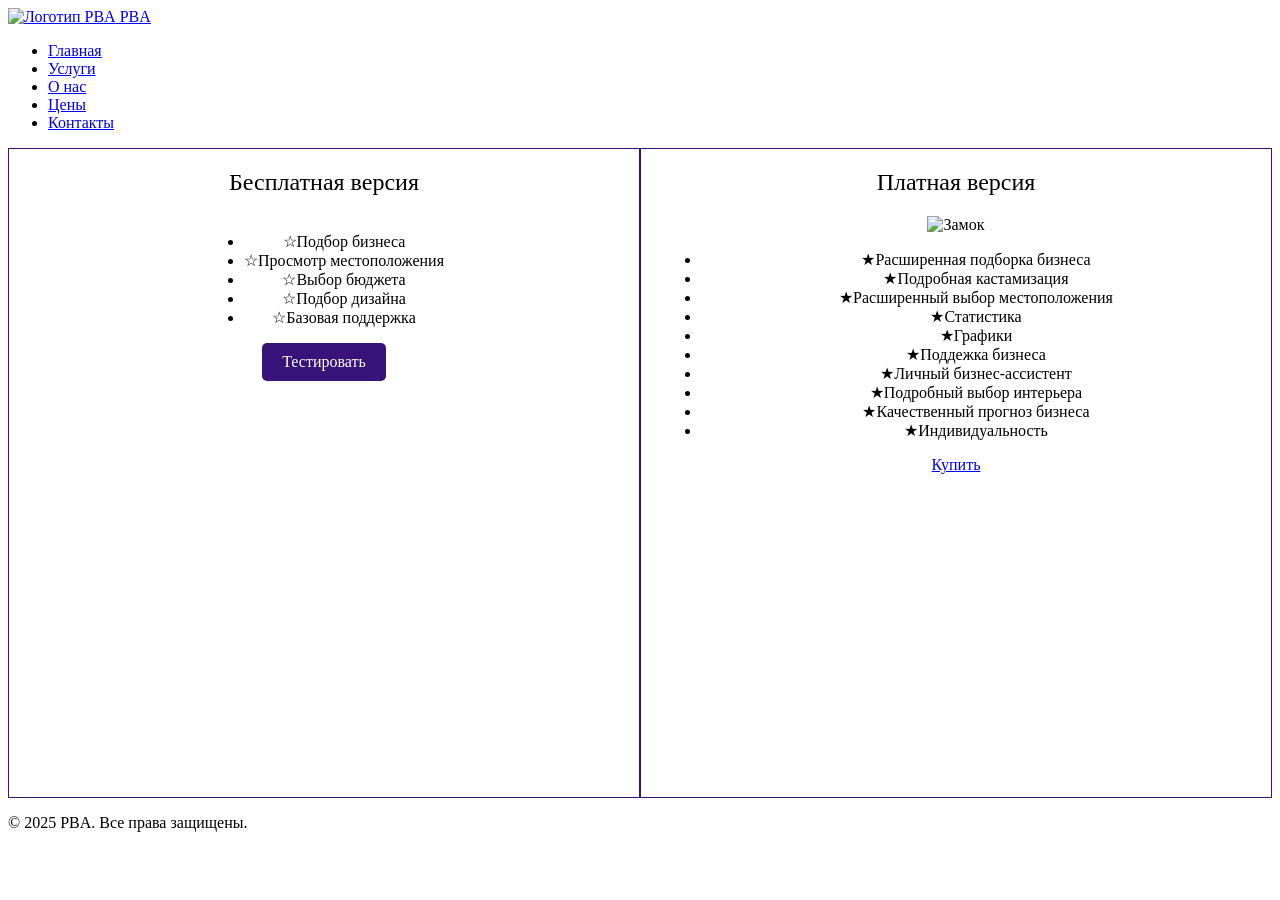
==== index.html @ 58a07d45 "Add files via upload" ====
<!DOCTYPE html>
<html lang="ru">
<head>
    <meta charset="UTF-8">
    <meta name="viewport" content="width=device-width, initial-scale=1.0">
    <title>Личный бизнес-ассистент PBA</title>
    <link rel="stylesheet" href="css/style.css">
    <style>
        .main-content {
            display: flex;
            min-height: calc(100vh - (/* Adjust this value to match your header and footer heights */ 250px)); /* Adjust the height as needed */
        }

        .left-section {
            width: 50%;
            padding: 20px;
            box-sizing: border-box;
            border: 1px solid #38147a; 
            display: flex;
            flex-direction: column;
            align-items: center; 
            text-align: center; 
        }

        .right-section {
            width: 50%;
            padding: 20px;
            box-sizing: border-box;
            border: 1px solid #38147a; 
            text-align: center; 
        }

        .left-section a { 
            display: block;
            margin-bottom: 10px;
            padding: 10px 20px;
            background-color: #38147a;
            color: #ffffff;
            text-decoration: none;
            border-radius: 5px;
            transition: background-color 0.3s ease;
        }

        .left-section a:hover {
            background-color: #000000;
        }

        .section-title {
            font-size: 1.5em;
            margin-bottom: 20px;
        }
    </style>
</head>
<body>
    <header>
        <div class="container">
            <div class="logo">
                <a href="index.html">
                    <img src="/img/logo2.png" alt="Логотип PBA">
                    PBA
                </a>
            </div>
            <nav>
                <div class="menu-toggle">
                    <span></span>
                    <span></span>
                    <span></span>
                </div>
                <ul>
                    <li><a href="index.html">Главная</a></li>
                    <li><a href="услуги.html">Услуги</a></li>
                    <li><a href="о_нас.html">О нас</a></li>
                    <li><a href="цены.html">Цены</a></li>
                    <li><a href="контакты.html">Контакты</a></li>
                </ul>
            </nav>
        </div>
    </header>

    <main>
        <div class="main-content">
          <section class="left-section">
            <div class="section-title">Бесплатная версия</div>
            <ul class="feature-list">
              <li>☆Подбор бизнеса</li>
              <li>☆Просмотр местоположения</li>
              <li>☆Выбор бюджета</li>
              <li>☆Подбор дизайна</li>
              <li>☆Базовая поддержка</li>
            </ul>
            <div class="section-buttons">
              <a href="варианты.html" class="button">Тестировать</a>
            </div>
          </section>
      
          <section class="right-section">
            <div class="section-title">Платная версия</div>
            <div class="lock-overlay">
                <img src="/img/lock-1024.webp" alt="Замок" class="lock-image">
              </div>
            <ul class="feature-list">
                <li>★Расширенная подборка бизнеса</li>
                <li>★Подробная кастамизация</li>
                <li>★Расширенный выбор местоположения</li>
                <li>★Статистика</li>
                <li>★Графики</li>
                <li>★Поддежка бизнеса</li>
                <li>★Личный бизнес-ассистент</li>
                <li>★Подробный выбор интерьера</li>
                <li>★Качественный прогноз бизнеса</li>
                <li>★Индивидуальность</li>
            </ul>
            <div class="section-buttons">
              <a href="страница6.html" class="button">Купить</a>
            </div>
          </section>
        </div>
      </main>
    <footer>
        <div class="container">
            <p>&copy; 2025 PBA. Все права защищены.</p>
        </div>
    </footer>
    <script src="js/main.js"></script>
</body>
</html>
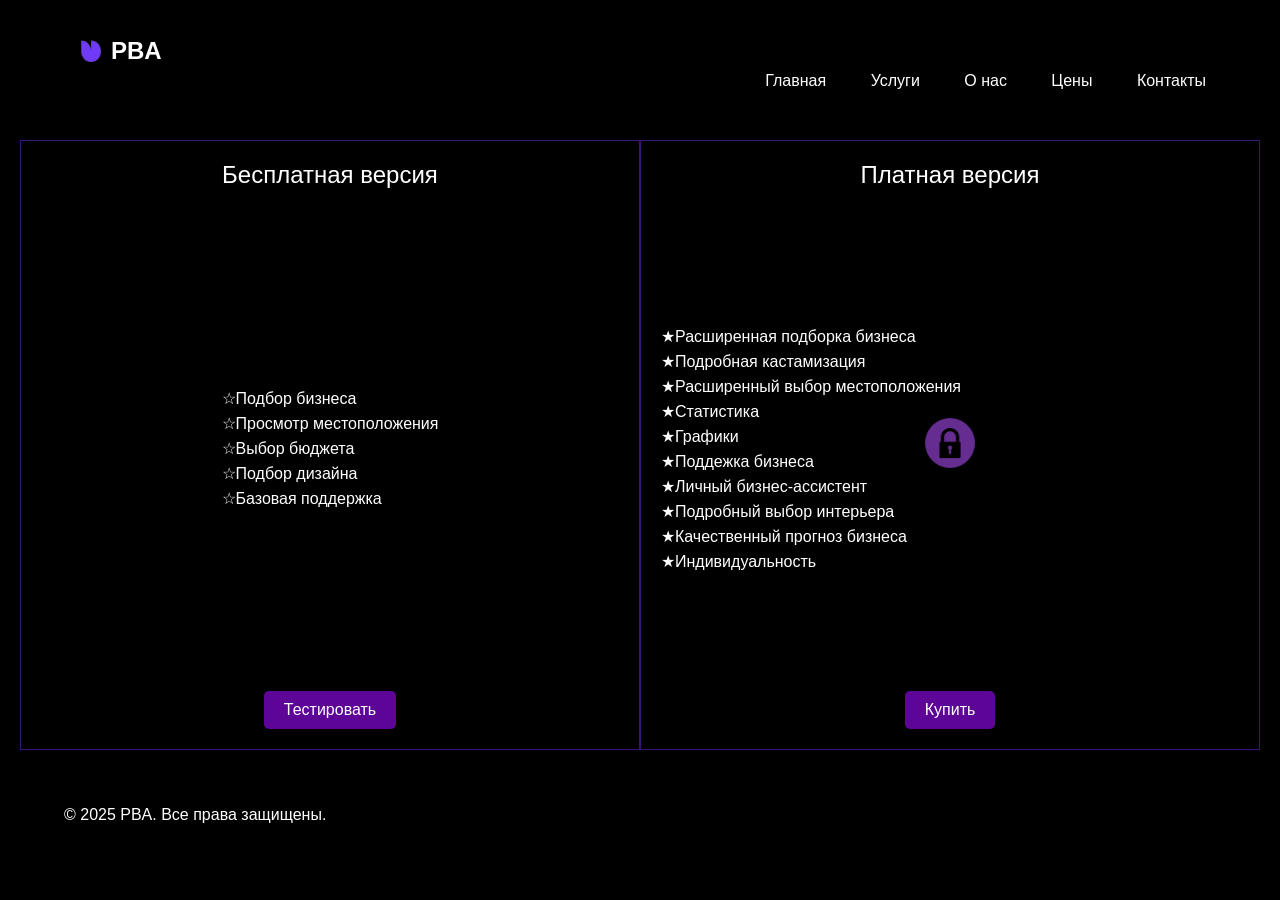
==== commit 98f864a2: "Update index.html" ====
--- a/index.html
+++ b/index.html
@@ -56,7 +56,7 @@
         <div class="container">
             <div class="logo">
                 <a href="index.html">
-                    <img src="/img/logo2.png" alt="Логотип PBA">
+                    <img src="logo2.png" alt="Логотип PBA">
                     PBA
                 </a>
             </div>
@@ -96,7 +96,7 @@
           <section class="right-section">
             <div class="section-title">Платная версия</div>
             <div class="lock-overlay">
-                <img src="/img/lock-1024.webp" alt="Замок" class="lock-image">
+                <img src="lock-1024.webp" alt="Замок" class="lock-image">
               </div>
             <ul class="feature-list">
                 <li>★Расширенная подборка бизнеса</li>
@@ -123,4 +123,4 @@
     </footer>
     <script src="js/main.js"></script>
 </body>
-</html>+</html>
--- a/css/style.css
+++ b/css/style.css
@@ -0,0 +1,281 @@
+body {
+    font-family: Arial, sans-serif;
+    margin: 0;
+    padding: 0;
+    background-color: #000000;
+    color: #fff;
+}
+
+.container {
+    width: 90%;
+    max-width: 1200px;
+    margin: 0 auto;
+    padding: 20px;
+}
+
+header {
+    background-color: #000000;
+    box-shadow: 0 2px 5px rgba(0, 0, 0, 0.5);
+    padding: 10px 0;
+    position: sticky;
+    top: 0;
+    z-index: 100;
+}
+
+.logo {
+    font-size: 1.5em;
+    font-weight: bold;
+    background-color: #000000;
+    padding: 5px 10px;
+    display: inline-block;
+}
+
+.logo a {
+    display: flex;
+    align-items: center;
+    text-decoration: none;
+    color: #fff;
+}
+
+.logo img {
+    width: 32px;
+    height: 32px;
+    margin-right: 5px;
+    vertical-align: middle;
+}
+
+nav ul {
+    list-style: none;
+    padding: 0;
+    margin: 0;
+    text-align: right;
+}
+
+nav li {
+    display: inline-block;
+    margin-left: 20px;
+}
+
+nav a {
+    text-decoration: none;
+    color: #fff;
+    padding: 5px 10px;
+    border-radius: 5px;
+    transition: background-color 0.3s ease;
+}
+
+nav a:hover {
+    background-color: #333;
+}
+
+.menu-toggle {
+    display: none;
+    cursor: pointer;
+    padding: 10px;
+    flex-direction: column;
+    justify-content: space-between;
+    height: 20px;
+}
+
+.menu-toggle span {
+    display: block;
+    width: 25px;
+    height: 3px;
+    background-color: #fff;
+    margin: 2px 0;
+    transition: 0.4s;
+}
+
+@media (max-width: 768px) {
+    header .container {
+        display: flex;
+        justify-content: space-between;
+        align-items: center;
+    }
+
+    nav {
+        width: auto;
+    }
+
+    .menu-toggle {
+        display: flex;
+    }
+
+    nav ul {
+        display: none;
+        position: absolute;
+        top: 60px;
+        left: 0;
+        width: 100%;
+        background-color: #080808;
+        z-index: 1000;
+        text-align: center;
+        flex-direction: column;
+    }
+
+    nav ul.active {
+        display: flex;
+        flex-direction: column;
+    }
+
+    nav li {
+        display: block;
+        padding: 10px;
+        border-bottom: 1px solid #333;
+        margin-left: 0;
+    }
+}
+
+.slider-section {
+    padding: 20px 0;
+}
+
+.slider-container {
+    position: relative;
+    overflow: hidden;
+    width: 100%;
+    max-width: 800px;
+    margin: 0 auto;
+}
+
+.slider {
+    display: flex;
+    transition: transform 0.5s ease-in-out;
+}
+
+.slide {
+    min-width: 100%;
+}
+
+.slide img {
+    width: 100%;
+    height: auto;
+    display: block;
+}
+
+.slider-prev,
+.slider-next {
+    position: absolute;
+    top: 50%;
+    transform: translateY(-50%);
+    background-color: rgba(0, 0, 0, 0.5);
+    color: #fff;
+    border: none;
+    padding: 10px;
+    cursor: pointer;
+    z-index: 10;
+}
+
+.slider-prev {
+    left: 10px;
+}
+
+.slider-next {
+    right: 10px;
+}
+
+.slider-buttons {
+    display: flex;
+    justify-content: center;
+    margin-top: 10px;
+}
+
+.custom-variant-button,
+.view-variant-button {
+    background-color: #800080;
+    color: #fff;
+    border: none;
+    padding: 10px 20px;
+    margin: 0 10px;
+    cursor: pointer;
+    border-radius: 5px;
+    transition: background-color 0.3s ease;
+}
+
+/* === Основные стили === */
+.main-content {
+    display: flex; /* Размещаем секции рядом */
+    width: 100%; /* Занимаем всю ширину */
+    padding: 20px; /* Отступы внутри контейнера */
+    box-sizing: border-box; /* Важно для правильного расчета размеров */
+}
+
+.left-section,
+.right-section {
+    flex: 1;
+    box-sizing: border-box; /* Важно, чтобы padding не влиял на ширину */
+    padding-left: 20px; /* Отступ слева */
+    padding-right: 20px; /* Отступ справа */
+    position: relative;
+    padding-top: 40px; /* Отступ сверху */
+}
+
+/* === Стили для списков функций === */
+.feature-list {
+    list-style: none;
+    padding: 0; /* Убираем padding для большей гибкости */
+}
+
+.feature-list li {
+    margin-bottom: 1px; /* Отступ между элементами */
+    text-align: left;
+    line-height: 1.5; /* Установите высоту строки */
+}
+
+
+
+/* === Стили для замочка (только в правой секции) === */
+.right-section .lock-overlay {
+    position: absolute;
+    top: 50%; /* Позиционируем по вертикали */
+    left: 50%; /* Позиционируем по горизонтали */
+    transform: translate(-50%, -50%);
+    z-index: 10;
+    pointer-events: none;
+}
+
+.right-section .lock-image {
+    width: 50px;
+    height: auto;
+}
+
+/* === Стили для кнопок в секциях === */
+.section-buttons {
+    text-align: center;
+    margin-top: 20px;
+}
+
+.section-buttons .button {
+    display: inline-block;
+    margin: 0 10px;
+    padding: 10px 20px;
+    background-color: #5c0596;
+    color: white;
+    text-decoration: none;
+    border-radius: 5px;
+}
+
+.section-buttons .button:hover {
+    background-color: #2980b9;
+}
+
+.left-section,
+.right-section {
+    flex: 1;
+    box-sizing: border-box;
+    padding-left: 20px;
+    padding-right: 20px;
+    position: relative;
+    padding-top: 40px;
+
+    display: flex;          /* Делаем секцию flex-контейнером */
+    flex-direction: column;  /* Располагаем элементы вертикально */
+    justify-content: space-between; /* Распределяем пространство */
+}
+
+/* === Стили для кнопок в секциях === */
+.section-buttons {
+    text-align: center;
+    margin-top: 1px;
+    /* margin-top: 20px;   Удаляем этот отступ */
+}
